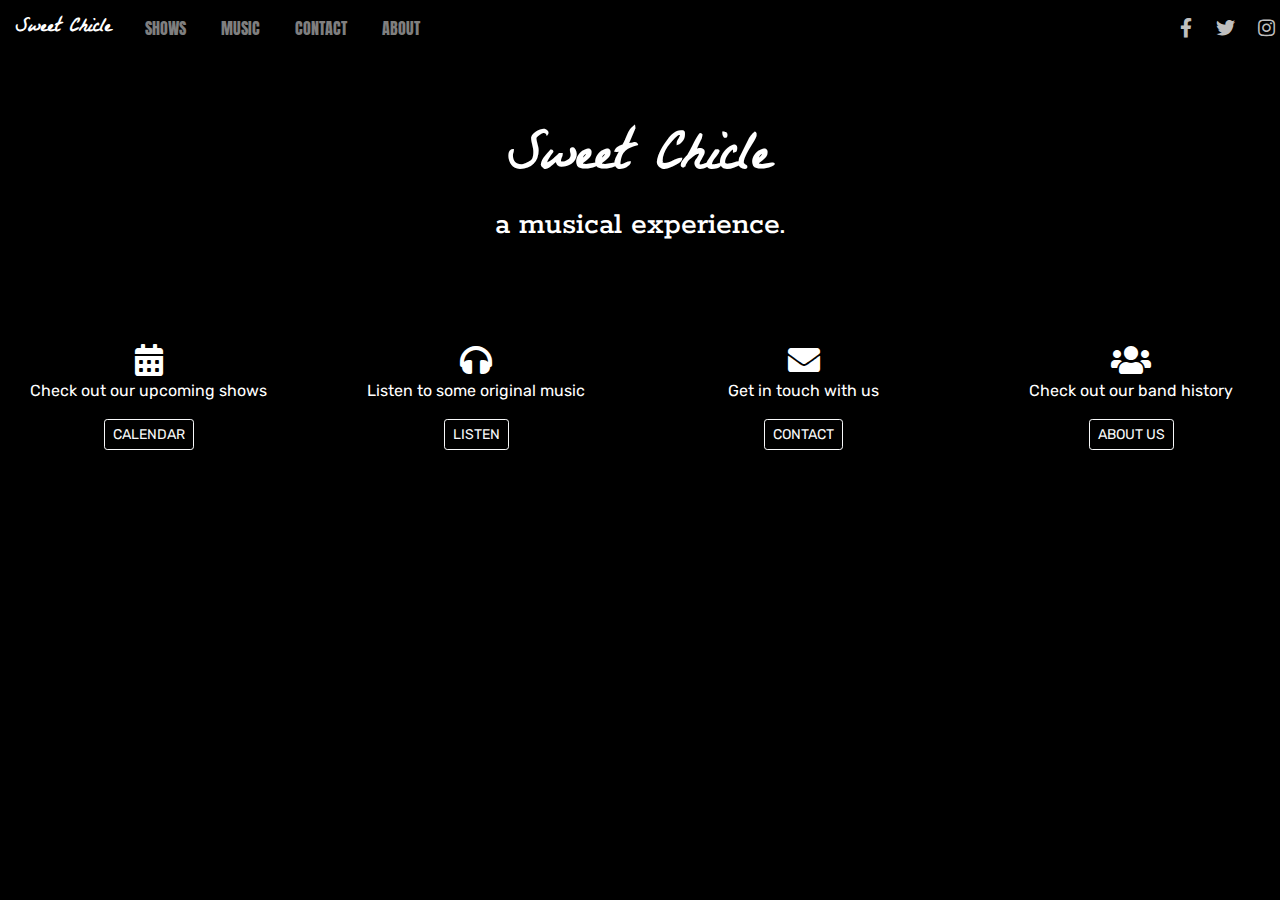
==== index.html @ 80828d13 "css fix" ====
<!doctype html>
<html lang="en">

<head>
  <!-- Required meta tags -->
  <meta charset="utf-8">
  <meta name="viewport" content="width=device-width, initial-scale=1, shrink-to-fit=no">

  <!-- Bootstrap CSS -->
  <link rel="stylesheet" href="https://stackpath.bootstrapcdn.com/bootstrap/4.4.1/css/bootstrap.min.css" integrity="sha384-Vkoo8x4CGsO3+Hhxv8T/Q5PaXtkKtu6ug5TOeNV6gBiFeWPGFN9MuhOf23Q9Ifjh" crossorigin="anonymous">

  <!-- Font Awesome -->
  <link rel="stylesheet" href="https://use.fontawesome.com/releases/v5.12.0/css/all.css" crossorigin="anonymous">

  <!-- Google Fonts -->
<link href="https://fonts.googleapis.com/css2?family=Anton&family=La+Belle+Aurore&family=Rokkitt:wght@500&family=Rubik&display=swap" rel="stylesheet">
  <!-- Icon -->
  <link class="icon-image" rel="icon" href="Sweet.png">

  <!-- My CSS Sheet -->
  <link rel="stylesheet" href="/CSS/styles.css">

  <title>Sweet Chicle</title>
</head>

<body>

  <section class="navigation">
    <nav class="navbar navbar-expand-lg navbar-dark">
      <a class="navbar-brand" href="index.html">Sweet Chicle</a>
      <button class="navbar-toggler" type="button" data-toggle="collapse" data-target="#navbarSupportedContent" aria-controls="navbarSupportedContent" aria-expanded="false" aria-label="Toggle navigation">
        <span class="navbar-toggler-icon"></span>
      </button>

      <div class="collapse navbar-collapse" id="navbarSupportedContent">
        <ul class="navbar-nav mr-auto">
          <li class="nav-item">
            <a class="nav-link" href="shows.html">SHOWS <span class="sr-only">(current)</span></a>
          </li>
          <li class="nav-item">
            <a class="nav-link" href="music.html">MUSIC</a>
          </li>
          <li class="nav-item">
            <a class="nav-link" href="contact.html">CONTACT</a>
          </li>
          <li class="nav-item">
            <a class="nav-link" href="about.html">ABOUT</a>
          </li>
        </ul>
      </div>
      <div class="collapse navbar-collapse" id="navbarSupportedContent">
        <ul class="navbar-nav ml-auto">
          <li class="nav-item">
            <a class="nav-link" href="https://facebook.com/sweetchicle"><i class="fab fa-facebook-f social-icon"></i></a>
          </li>
          <li class="nav-item">
            <a class="nav-link" href="https://twitter.com/sweetchicleband"><i class="fab fa-twitter social-icon"></i></a>
          </li>
          <li class="nav-item">
            <a class="nav-link" href="https://www.instagram.com/sweetchiclemusic/"><i class="fab fa-instagram social-icon"></i></a>
          </li>
        </ul>
      </div>
    </nav>
  </section>

  <section class="title-text">
    <h1 class="band-name">Sweet Chicle</h1>

    <p class="musical-experience">a musical experience.</p>
  </section>

  <section class="content">
    <div class="row">
      <div class="col-lg-3 col-md-6 content-description">
        <i class="fas fa-2x fa-calendar-alt"></i>
        <p>Check out our upcoming shows</p>
        <a href="shows.html"><button type="button" class="btn btn-sm btn-outline-light content-button">CALENDAR</button></a>
      </div>
      <div class="col-lg-3 col-md-6 content-description">
        <i class="fas fa-2x fa-headphones"></i>
        <p>Listen to some original music</p>
        <a href="music.html"><button type="button" class="btn btn-sm btn-outline-light content-button">LISTEN</button></a>
      </div>
      <div class="col-lg-3 col-md-6 content-description">
        <i class="fas fa-2x fa-envelope"></i>
        <p>Get in touch with us</p>
        <a href="contact.html"><button type="button" class="btn btn-sm btn-outline-light content-button">CONTACT</button></a>
      </div>
      <div class="col-lg-3 col-md-6 content-description">
        <i class="fas fa-2x fa-users"></i>
        <p>Check out our band history</p>
        <a href="about.html"><button type="button" class="btn btn-sm btn-outline-light content-button">ABOUT US</button></a>
      </div>
    </div>
  </section>


  <!-- Optional JavaScript -->
  <!-- jQuery first, then Popper.js, then Bootstrap JS -->
  <script src="https://code.jquery.com/jquery-3.4.1.slim.min.js" integrity="sha384-J6qa4849blE2+poT4WnyKhv5vZF5SrPo0iEjwBvKU7imGFAV0wwj1yYfoRSJoZ+n" crossorigin="anonymous"></script>
  <script src="https://cdn.jsdelivr.net/npm/popper.js@1.16.0/dist/umd/popper.min.js" integrity="sha384-Q6E9RHvbIyZFJoft+2mJbHaEWldlvI9IOYy5n3zV9zzTtmI3UksdQRVvoxMfooAo" crossorigin="anonymous"></script>
  <script src="https://stackpath.bootstrapcdn.com/bootstrap/4.4.1/js/bootstrap.min.js" integrity="sha384-wfSDF2E50Y2D1uUdj0O3uMBJnjuUD4Ih7YwaYd1iqfktj0Uod8GCExl3Og8ifwB6" crossorigin="anonymous"></script>
</body>

</html>
---- CSS/styles.css ----
body {
  background-color: black;
  font-family: 'Rubik', sans-serif;
  color: white;
}

/* Nav Bar */
.navbar-brand {
  font-family: 'La Belle Aurore', cursive;
  font-weight: 600;
}
.nav-item {
  font-family: 'Anton', sans-serif;
  padding-left: 4%;
  padding-right: 4%;
}

.social-icon {
  color: #bfbfbf;
  font-size: 1.2rem;
  padding-left: 1%;
  padding-right: 1%;
}

.social-icon:hover {
  color: white;
}


/* Band name area */
.title-text{
  text-align: center;
}

.band-name {
  padding-top: 70px;
  font-family: 'La Belle Aurore', cursive;
  font-weight: 700;
  color: white;
  font-size: 3.5rem;
}

.musical-experience {
  font-family: 'Rokkitt', serif;
  font-weight: 500;
  color: white;
  font-size: 2rem;
}

/* Content Area */
.content {
  text-align: center;
  font-family: 'Rubik', sans-serif;
}

.fas {
  color: white;
  margin-top: 40px;
}

.content-description {
  color: white;
  padding: 3% 3% 3% 3%
}

/* Contact Page */
.contact-message {
  font-family: 'Rokkitt', serif;
  font-weight: 500;
  color: white;
  font-size: 3rem;
}
.contact-col {
  padding-left: 5%;
  padding-top: 5%;
  padding-bottom: 5%;
}
.contact-link {
  color: #bfbfbf;
}

.contact-link:hover {
  color: white;
}

td {
  padding: 2%;
}

/* Music Page */
#songs {
  text-align: center;
  padding-left: 4%;
  padding-right: 4%;
}
.song {
  padding: 2%;

}

.music-heading {
  font-family: 'Rokkitt', serif;
  font-weight: 500;
  color: white;
  font-size: 3rem;
  padding: 2% 2% 2% 5%;
}

/* Shows Page Section */
.shows-heading {
  font-family: 'Rokkitt', serif;
  font-weight: 500;
  color: white;
  font-size: 2rem;
  padding: 2% 2% 2% 5%;
}

/* About page */
.about-row {
  padding: 1% 5% 1%;
}

.bio-image {
  width: 100%;
  padding-bottom: 1%;
}

.bio-heading {
  font-family: 'Rokkitt', serif;
  font-weight: 500;
  color: white;
  font-size: 3rem;
  padding: 2% 2% 2% 5%;
}

.bio-description {
  font-family: 'Rubik', sans-serif;
  color: white;

}
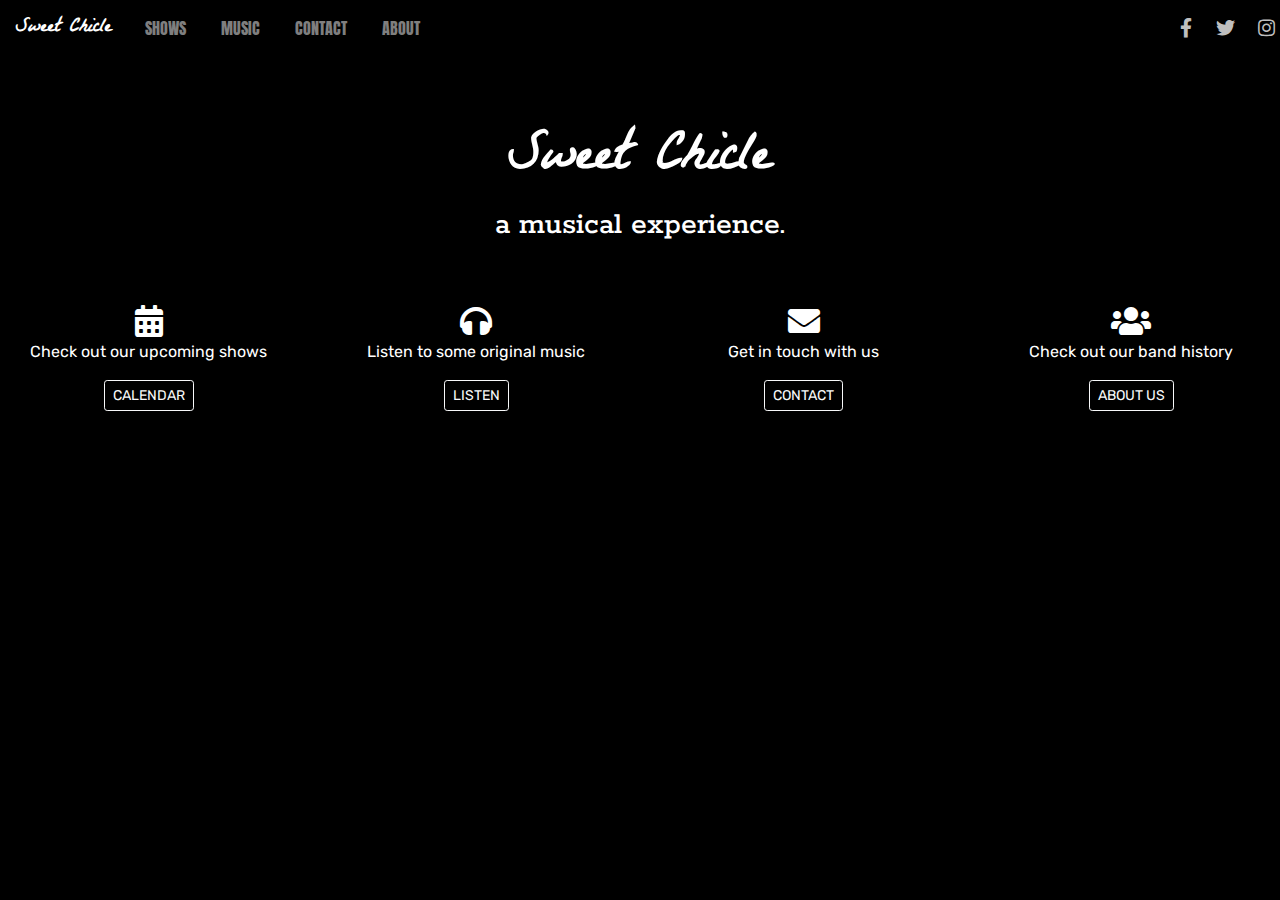
==== commit 91c793ab: "asdf" ====
--- a/index.html
+++ b/index.html
@@ -15,10 +15,10 @@
   <!-- Google Fonts -->
 <link href="https://fonts.googleapis.com/css2?family=Anton&family=La+Belle+Aurore&family=Rokkitt:wght@500&family=Rubik&display=swap" rel="stylesheet">
   <!-- Icon -->
-  <link class="icon-image" rel="icon" href="Sweet.png">
+  <link class="icon-image" rel="icon" href="Sweet.PNG">
 
   <!-- My CSS Sheet -->
-  <link rel="stylesheet" href="/CSS/styles.css">
+  <link rel="stylesheet" href="CSS/styles.css">
 
   <title>Sweet Chicle</title>
 </head>
@@ -72,22 +72,22 @@
 
   <section class="content">
     <div class="row">
-      <div class="col-lg-3 col-md-6 content-description">
+      <div class="col-lg-3 col-md-6">
         <i class="fas fa-2x fa-calendar-alt"></i>
         <p>Check out our upcoming shows</p>
         <a href="shows.html"><button type="button" class="btn btn-sm btn-outline-light content-button">CALENDAR</button></a>
       </div>
-      <div class="col-lg-3 col-md-6 content-description">
+      <div class="col-lg-3 col-md-6">
         <i class="fas fa-2x fa-headphones"></i>
         <p>Listen to some original music</p>
         <a href="music.html"><button type="button" class="btn btn-sm btn-outline-light content-button">LISTEN</button></a>
       </div>
-      <div class="col-lg-3 col-md-6 content-description">
+      <div class="col-lg-3 col-md-6">
         <i class="fas fa-2x fa-envelope"></i>
         <p>Get in touch with us</p>
         <a href="contact.html"><button type="button" class="btn btn-sm btn-outline-light content-button">CONTACT</button></a>
       </div>
-      <div class="col-lg-3 col-md-6 content-description">
+      <div class="col-lg-3 col-md-6">
         <i class="fas fa-2x fa-users"></i>
         <p>Check out our band history</p>
         <a href="about.html"><button type="button" class="btn btn-sm btn-outline-light content-button">ABOUT US</button></a>
--- a/CSS/styles.css
+++ b/CSS/styles.css
@@ -58,12 +58,11 @@
   margin-top: 40px;
 }
 
-.content-description {
-  color: white;
-  padding: 3% 3% 3% 3%
+/* Contact Page */
+#contact {
+  padding-left: 4%;
+  padding-right: 4%;
 }
-
-/* Contact Page */
 .contact-message {
   font-family: 'Rokkitt', serif;
   font-weight: 500;
@@ -71,10 +70,10 @@
   font-size: 3rem;
 }
 .contact-col {
-  padding-left: 5%;
-  padding-top: 5%;
-  padding-bottom: 5%;
+  padding: 2% 2% 2% 5%;
+  margin-bottom: 5%;
 }
+
 .contact-link {
   color: #bfbfbf;
 }
@@ -116,13 +115,30 @@
 }
 
 /* About page */
+#about {
+  padding-left: 4%;
+  padding-right: 4%;
+}
+
 .about-row {
-  padding: 1% 5% 1%;
+  padding-bottom: 4%;
+}
+
+@media screen (max-width: 900px) {
+  .member-image {
+    padding-bottom: 5%;
+  }
+  #about {
+    text-align: center;
+  }
 }
 
 .bio-image {
-  width: 100%;
-  padding-bottom: 1%;
+  width: 90%;
+}
+
+.member-image {
+  width: 75%;
 }
 
 .bio-heading {
@@ -130,7 +146,7 @@
   font-weight: 500;
   color: white;
   font-size: 3rem;
-  padding: 2% 2% 2% 5%;
+
 }
 
 .bio-description {
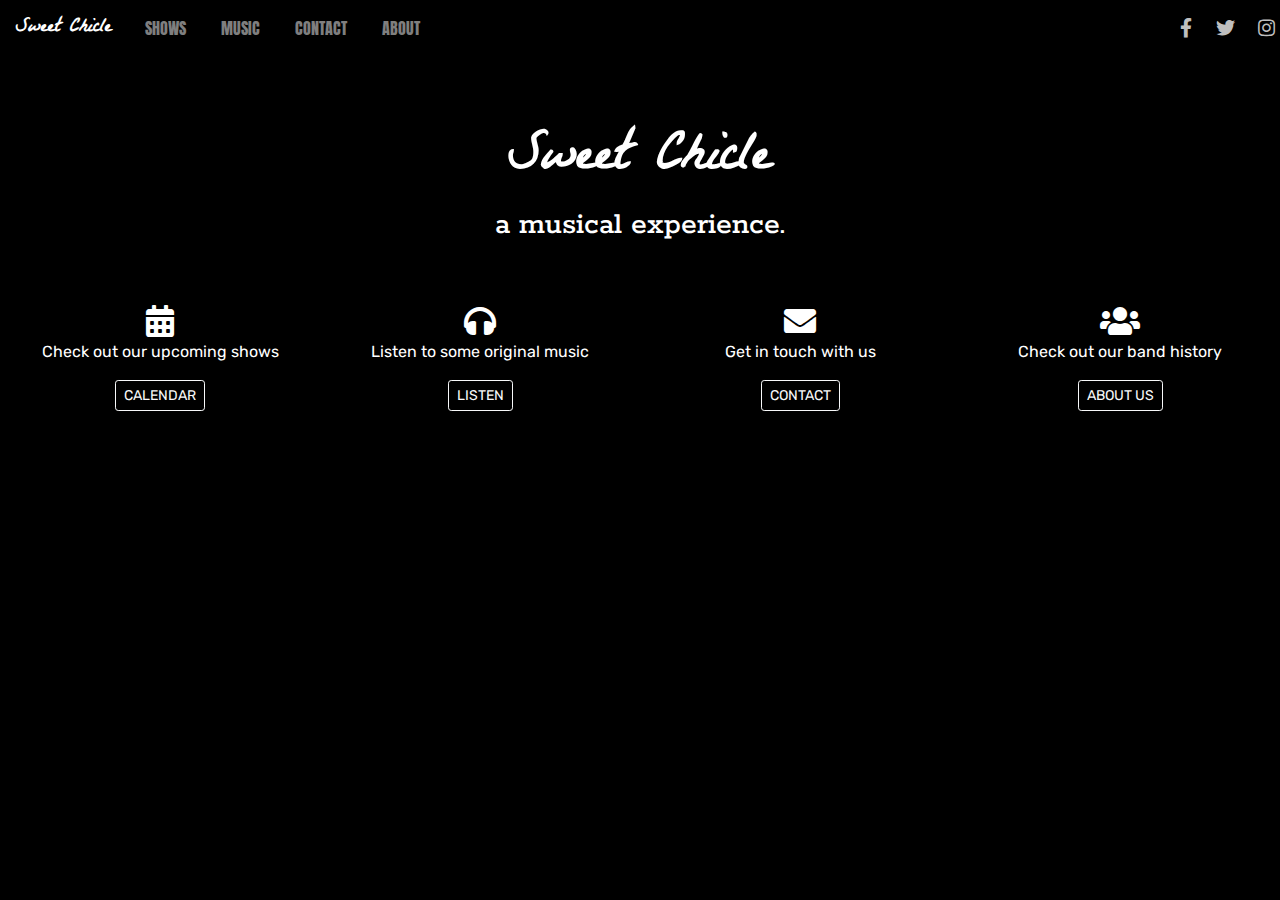
==== commit a9ada100: "home page margin" ====
--- a/index.html
+++ b/index.html
@@ -71,23 +71,23 @@
   </section>
 
   <section class="content">
-    <div class="row">
-      <div class="col-lg-3 col-md-6">
+    <div class="row" style="margin-left: 0; margin-right:0;">
+      <div class="col-lg-3 col-md-6 home-content">
         <i class="fas fa-2x fa-calendar-alt"></i>
         <p>Check out our upcoming shows</p>
         <a href="shows.html"><button type="button" class="btn btn-sm btn-outline-light content-button">CALENDAR</button></a>
       </div>
-      <div class="col-lg-3 col-md-6">
+      <div class="col-lg-3 col-md-6 home-content">
         <i class="fas fa-2x fa-headphones"></i>
         <p>Listen to some original music</p>
         <a href="music.html"><button type="button" class="btn btn-sm btn-outline-light content-button">LISTEN</button></a>
       </div>
-      <div class="col-lg-3 col-md-6">
+      <div class="col-lg-3 col-md-6 home-content">
         <i class="fas fa-2x fa-envelope"></i>
         <p>Get in touch with us</p>
         <a href="contact.html"><button type="button" class="btn btn-sm btn-outline-light content-button">CONTACT</button></a>
       </div>
-      <div class="col-lg-3 col-md-6">
+      <div class="col-lg-3 col-md-6 home-content">
         <i class="fas fa-2x fa-users"></i>
         <p>Check out our band history</p>
         <a href="about.html"><button type="button" class="btn btn-sm btn-outline-light content-button">ABOUT US</button></a>
--- a/CSS/styles.css
+++ b/CSS/styles.css
@@ -56,6 +56,11 @@
 .fas {
   color: white;
   margin-top: 40px;
+}
+
+.home-content {
+  margin-left: -15;
+  margin-right: -15;
 }
 
 /* Contact Page */
@@ -124,13 +129,31 @@
   padding-bottom: 4%;
 }
 
-@media screen (max-width: 900px) {
+@media only screen and (max-width: 900px) {
   .member-image {
-    padding-bottom: 5%;
-  }
-  #about {
-    text-align: center;
-  }
+      padding-bottom: 5%;
+      display: block;
+      margin-left: auto;
+      margin-right: auto;
+      width: 90%;
+    }
+    .bio-image {
+      display: block;
+      margin-left: auto;
+      margin-right: auto;
+      width: 90%;
+    }
+
+    .band-description {
+      display: block;
+      margin-left: auto;
+      margin-right: auto;
+      width: 90%;
+    }
+
+    .bio-heading, .bio-description {
+      margin-left: 5%;
+    }
 }
 
 .bio-image {
@@ -152,5 +175,9 @@
 .bio-description {
   font-family: 'Rubik', sans-serif;
   color: white;
+}
 
+.band-description {
+  font-family: 'Rubik', sans-serif;
+  color: white;
 }
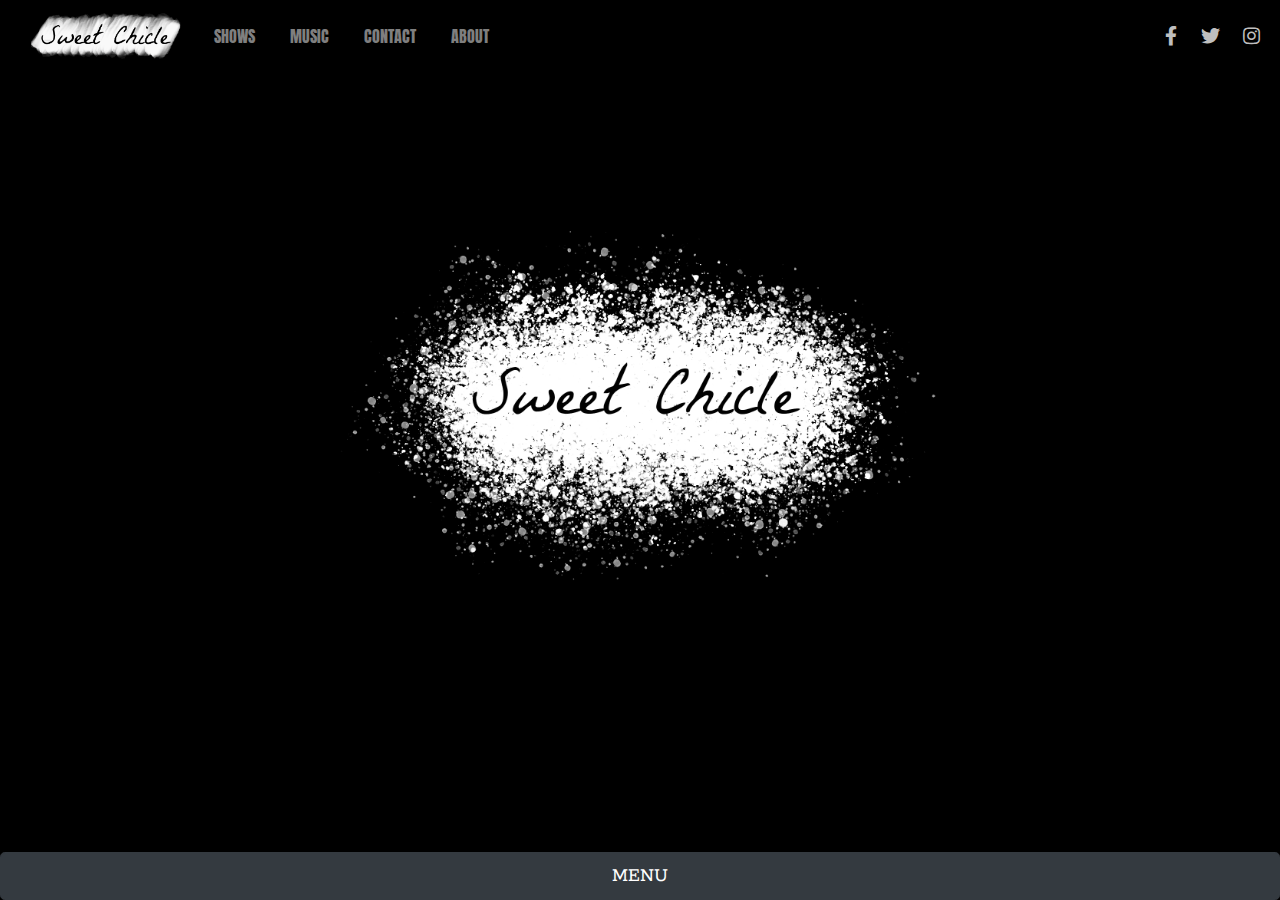
==== commit 543fe675: "updates for redesign" ====
--- a/index.html
+++ b/index.html
@@ -23,11 +23,11 @@
   <title>Sweet Chicle</title>
 </head>
 
-<body>
+<body class="home-page">
 
-  <section class="navigation">
+  <section class="navigation container-fluid">
     <nav class="navbar navbar-expand-lg navbar-dark">
-      <a class="navbar-brand" href="index.html">Sweet Chicle</a>
+      <a class="navbar-brand" href="index.html"><img class="home_icon" src="Home_icon.png"></a>
       <button class="navbar-toggler" type="button" data-toggle="collapse" data-target="#navbarSupportedContent" aria-controls="navbarSupportedContent" aria-expanded="false" aria-label="Toggle navigation">
         <span class="navbar-toggler-icon"></span>
       </button>
@@ -64,38 +64,36 @@
     </nav>
   </section>
 
-  <section class="title-text">
-    <h1 class="band-name">Sweet Chicle</h1>
+  <section class="home-content">
+    <!-- on the home page on a full browser this is filled with the home page logo image via CSS Styles -->
+  </section>
+  <div class="footer">
 
-    <p class="musical-experience">a musical experience.</p>
-  </section>
+      <button class="btn btn-dark btn-lg btn-block" id="myBtn">MENU</button>
 
-  <section class="content">
-    <div class="row" style="margin-left: 0; margin-right:0;">
-      <div class="col-lg-3 col-md-6 home-content">
-        <i class="fas fa-2x fa-calendar-alt"></i>
-        <p>Check out our upcoming shows</p>
-        <a href="shows.html"><button type="button" class="btn btn-sm btn-outline-light content-button">CALENDAR</button></a>
-      </div>
-      <div class="col-lg-3 col-md-6 home-content">
-        <i class="fas fa-2x fa-headphones"></i>
-        <p>Listen to some original music</p>
-        <a href="music.html"><button type="button" class="btn btn-sm btn-outline-light content-button">LISTEN</button></a>
-      </div>
-      <div class="col-lg-3 col-md-6 home-content">
-        <i class="fas fa-2x fa-envelope"></i>
-        <p>Get in touch with us</p>
-        <a href="contact.html"><button type="button" class="btn btn-sm btn-outline-light content-button">CONTACT</button></a>
-      </div>
-      <div class="col-lg-3 col-md-6 home-content">
-        <i class="fas fa-2x fa-users"></i>
-        <p>Check out our band history</p>
-        <a href="about.html"><button type="button" class="btn btn-sm btn-outline-light content-button">ABOUT US</button></a>
-      </div>
-    </div>
-  </section>
+      <!-- The Modal -->
+      <div id="myModal" class="modal">
+
+        <!-- Modal content -->
+        <div class="modal-content">
+          <span class="close">&times;</span>
+          <p><a class="modal-link" href="index.html">home.</a></p>
+          <p><a class="modal-link" href="shows.html">shows.</a></p>
+          <p><a class="modal-link" href="music.html">music.</a></p>
+          <p><a class="modal-link" href="contact.html">contact.</a></p>
+          <p><a class="modal-link" href="about.html">about.</a></p>
+        </div>
+    <!-- Trigger/Open The Modal -->
 
 
+    </div>
+
+  </div>
+
+  <!-- Javascript Link -->
+  <script src="index.js" type="text/javascript">
+
+  </script>
   <!-- Optional JavaScript -->
   <!-- jQuery first, then Popper.js, then Bootstrap JS -->
   <script src="https://code.jquery.com/jquery-3.4.1.slim.min.js" integrity="sha384-J6qa4849blE2+poT4WnyKhv5vZF5SrPo0iEjwBvKU7imGFAV0wwj1yYfoRSJoZ+n" crossorigin="anonymous"></script>
--- a/CSS/styles.css
+++ b/CSS/styles.css
@@ -5,15 +5,24 @@
 }
 
 /* Nav Bar */
-.navbar-brand {
-  font-family: 'La Belle Aurore', cursive;
-  font-weight: 600;
-}
 .nav-item {
   font-family: 'Anton', sans-serif;
   padding-left: 4%;
   padding-right: 4%;
 }
+
+.navigation {
+  position: absolute;
+  z-index: 1;
+}
+
+.navbar-dark .navbar-nav .nav-link:focus {
+  color: #fe83cc;
+}
+.navbar-dark .navbar-nav .nav-link:hover {
+  color: #fe83cc;
+}
+
 
 .social-icon {
   color: #bfbfbf;
@@ -23,50 +32,73 @@
 }
 
 .social-icon:hover {
-  color: white;
-}
-
-
-/* Band name area */
-.title-text{
-  text-align: center;
-}
-
-.band-name {
-  padding-top: 70px;
-  font-family: 'La Belle Aurore', cursive;
-  font-weight: 700;
-  color: white;
-  font-size: 3.5rem;
-}
-
-.musical-experience {
-  font-family: 'Rokkitt', serif;
-  font-weight: 500;
-  color: white;
-  font-size: 2rem;
-}
-
-/* Content Area */
-.content {
-  text-align: center;
-  font-family: 'Rubik', sans-serif;
-}
-
-.fas {
-  color: white;
-  margin-top: 40px;
-}
-
-.home-content {
-  margin-left: -15;
-  margin-right: -15;
+  color: #fe83cc;
+}
+
+/* Padding to move content below navbar  */
+@media only screen and (min-width: 901px) {
+  #shows, #contact, #music-head {
+    padding-top: 4%;
+  }
+  #about {
+    padding-top: 5%;
+  }
+}
+
+@media only screen and (max-width: 900px) {
+  #shows, #about, #contact, #music-head {
+    padding-top: 12%;
+  }
+}
+
+/* Background for desktop */
+@media only screen and (min-width: 901px) {
+  .home-content {
+    height: 65vh;
+    text-align: center;
+    background-image: url("../background.png");
+    background-position: center; /* Center the image */
+    background-repeat: no-repeat; /* Do not repeat the image */
+    background-size: 600px; /* Resize the background image to cover the entire container */
+    padding-top: 5%;
+    position: relative;
+    top: 100px;
+  }
+  .home_icon {
+    width: 150px;
+  }
+}
+
+/* Background for mobile */
+@media only screen and (max-width: 900px) {
+  .home-page {
+    height: 100vh;
+    background-image: url("../mobile-background.png");
+    background-position: center; /* Center the image */
+    background-repeat: no-repeat; /* Do not repeat the image */
+    background-size: cover; /* Resize the background image to cover the entire container */
+  }
+  .navigation .nav-link{
+    text-align: center;
+  }
+  .nav-item{
+    background-color: black;
+    opacity: 85%;
+  }
+  .home_icon {
+    width: 100px;
+  }
+}
+
+#shows {
+  margin-bottom: 5%;
 }
 
 /* Contact Page */
 #contact {
   padding-left: 4%;
   padding-right: 4%;
+  margin-bottom: 5%;
 }
 .contact-message {
   font-family: 'Rokkitt', serif;
@@ -84,7 +116,7 @@
 }
 
 .contact-link:hover {
-  color: white;
+  color: #fe83cc;
 }
 
 td {
@@ -96,6 +128,7 @@
   text-align: center;
   padding-left: 4%;
   padding-right: 4%;
+  margin-bottom: 10%;
 }
 .song {
   padding: 2%;
@@ -123,6 +156,7 @@
 #about {
   padding-left: 4%;
   padding-right: 4%;
+  margin-bottom: 5%;
 }
 
 .about-row {
@@ -181,3 +215,83 @@
   font-family: 'Rubik', sans-serif;
   color: white;
 }
+
+
+/* Footer */
+.footer {
+  position: fixed;
+  left: 0;
+  bottom: 0;
+  width: 100%;
+  background-color: black;
+  color: white;
+  text-align: center;
+  font-family: 'Rokkitt', serif;
+  font-weight: 500;
+  font-size: 2rem;
+}
+
+/* Menu Pop Up Modal (background) */
+.modal {
+  display: none; /* Hidden by default */
+  position: fixed; /* Stay in place */
+  z-index: 1; /* Sit on top */
+  left: 0;
+  top: 0;
+  width: 100%; /* Full width */
+  height: 100%; /* Full height */
+  overflow: auto; /* Enable scroll if needed */
+  background-color: rgb(0,0,0); /* Fallback color */
+  background-color: rgba(0,0,0,0.4); /* Black w/ opacity */
+}
+
+/* Modal Pop Up Modal Content/Box */
+.modal-content {
+  background-color: #000000;
+  margin: 15% auto; /* 15% from the top and centered */
+  padding: 20px;
+  border: 1px solid #888;
+  width: 80%; /* Could be more or less, depending on screen size */
+  text-align: center;
+}
+
+@media only screen and (max-width: 900px) {
+  .modal-content {
+    width: 80%;
+    margin-top: 60%;
+  }
+}
+
+@media only screen and (min-width: 901px) {
+  .modal-content {
+    width: 40%;
+  }
+}
+
+.modal-link {
+  color: white;
+  font-family: 'Rokkitt', serif;
+  font-weight: 500;
+  font-size: 2rem;
+}
+
+/* The Close Button */
+.close {
+  color: white;
+  float: right;
+  font-size: 28px;
+  font-weight: bold;
+  text-align: right;
+}
+
+.modal-link:hover, .close:hover,
+.close:focus{
+  color: #fe83cc;
+  text-decoration: none;
+  cursor: pointer;
+  text-shadow: 0px 0px #fe83cc;
+}
+
+.btn-dark:hover, .btn-dark:focus {
+  color: #fe83cc;
+}
